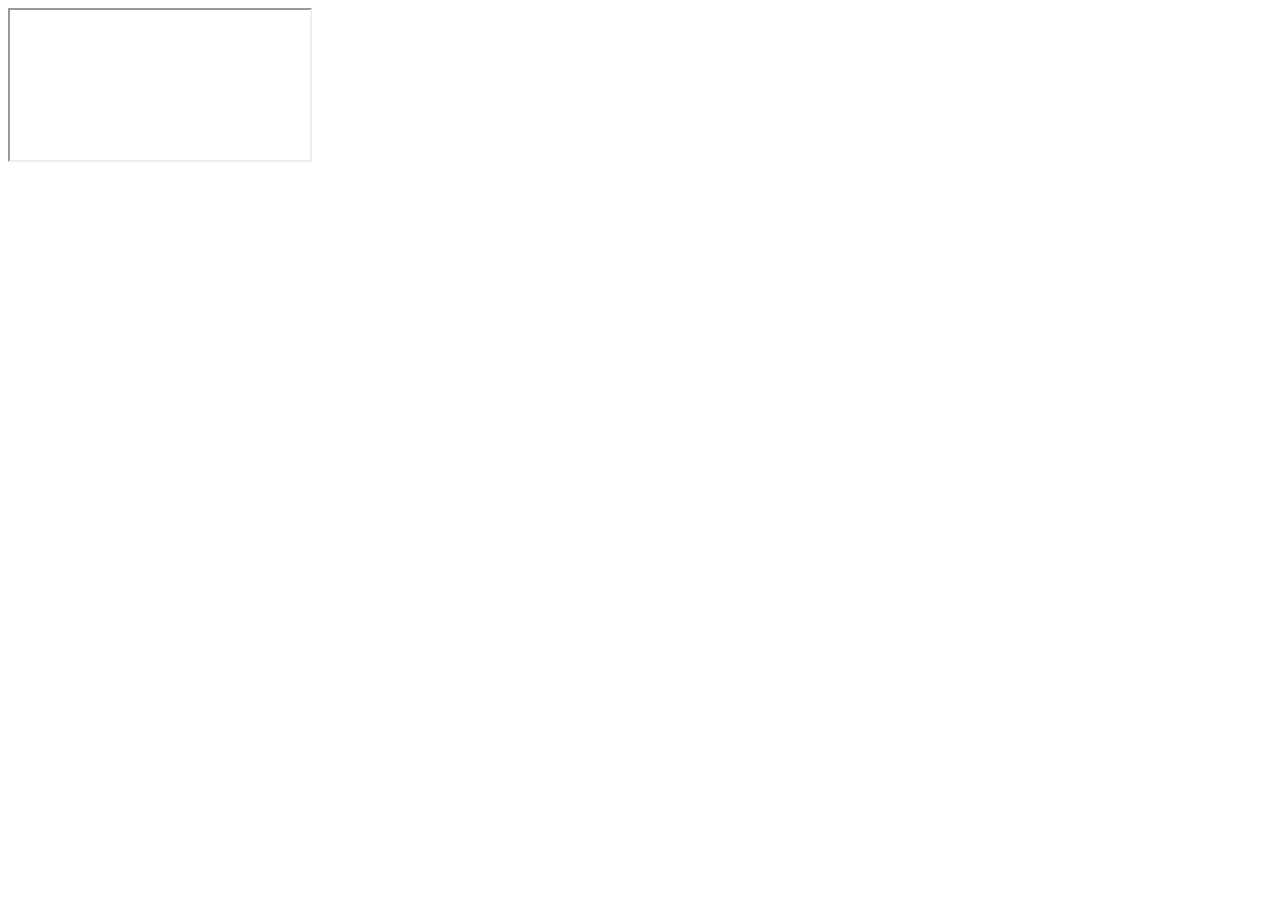
==== index.html @ e0d931c5 "Update index.html" ====
<!DOCTYPE html>
<html>
<head>
  <meta http-equiv="Content-Type" content="text/html; charset=UTF-8" />
  <meta name="viewport" content="width=device-width, initial-scale=1.0" />
  <title>title</title>
  <link rel="stylesheet" type="text/css" href="sample_css.css" />
</head>
<body>
  <div>
    <iframe src="https://netanswerplus.saisoncard.co.jp/WebPc/pages/images/person/PC/terms/iframe/index.html">
    </iframe>
  </div>
</body>
</html>
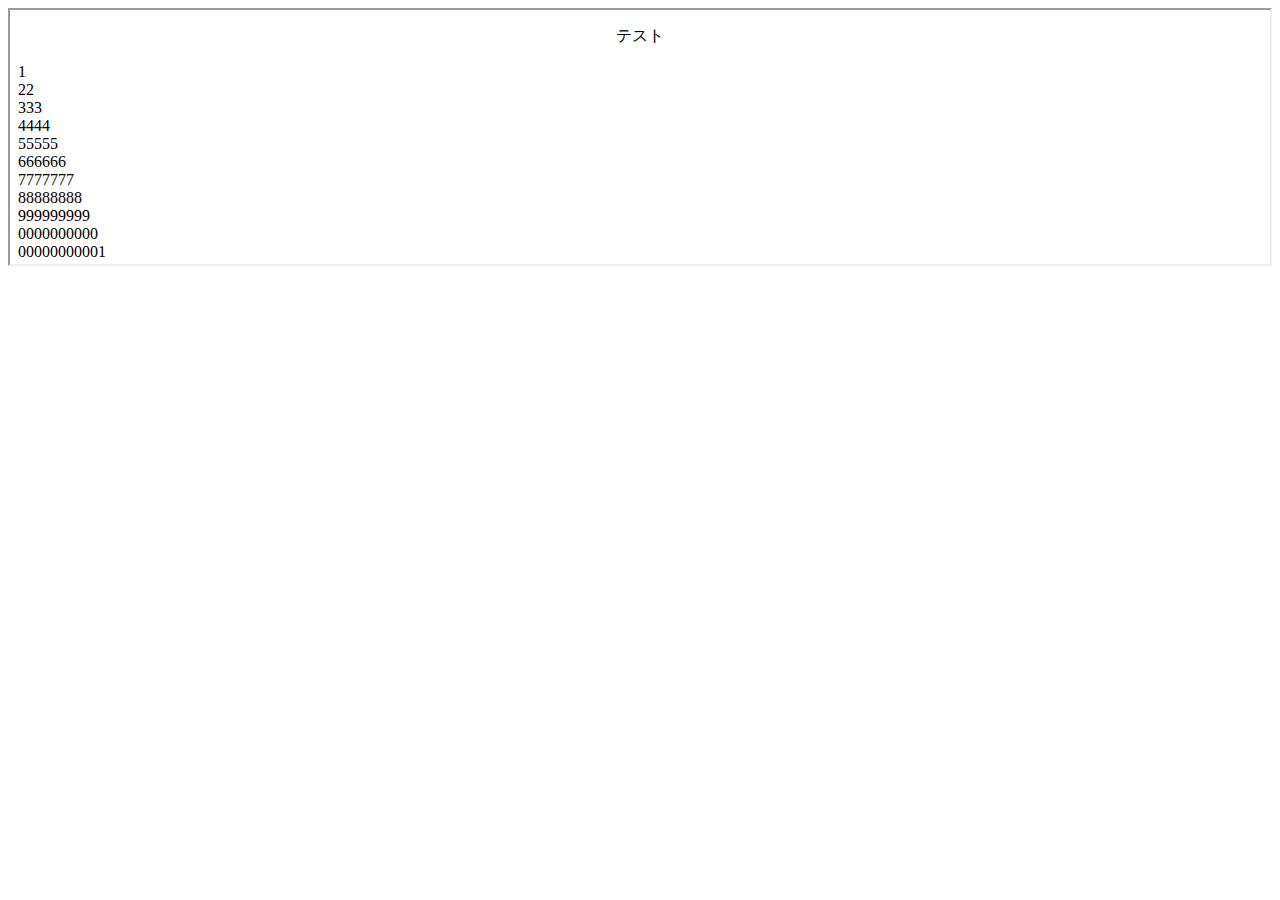
==== commit e7133d98: "Update index.html" ====
--- a/index.html
+++ b/index.html
@@ -8,7 +8,7 @@
 </head>
 <body>
   <div>
-    <iframe src="https://netanswerplus.saisoncard.co.jp/WebPc/pages/images/person/PC/terms/iframe/index.html">
+    <iframe src="terms.html">
     </iframe>
   </div>
 </body>
--- a/sample_css.css
+++ b/sample_css.css
@@ -0,0 +1,34 @@
+/* CSS Document */
+
+/* ====== SP ====== */
+.message{
+	margin:8px 0 16px;
+	border:1px solid #c3c7d0;
+	background-color:#fbfbfd;
+	height:256px;
+	padding:16px;
+	overflow:auto;
+	line-height:1.4;
+}
+div{
+	-webkit-overflow-scrolling:touch;
+	overflow:auto;
+}
+iframe{
+	width:100%;
+	height:258px;
+	padding:0px;
+	box-sizing:border-box;
+	display:block;
+}
+/* ====== SP end ====== */
+
+/* ====== PC ====== */
+@media screen and (min-width : 641px){
+
+.message{
+	margin:1.5em 0 1em;
+}
+
+}
+/* ====== PC end ====== */
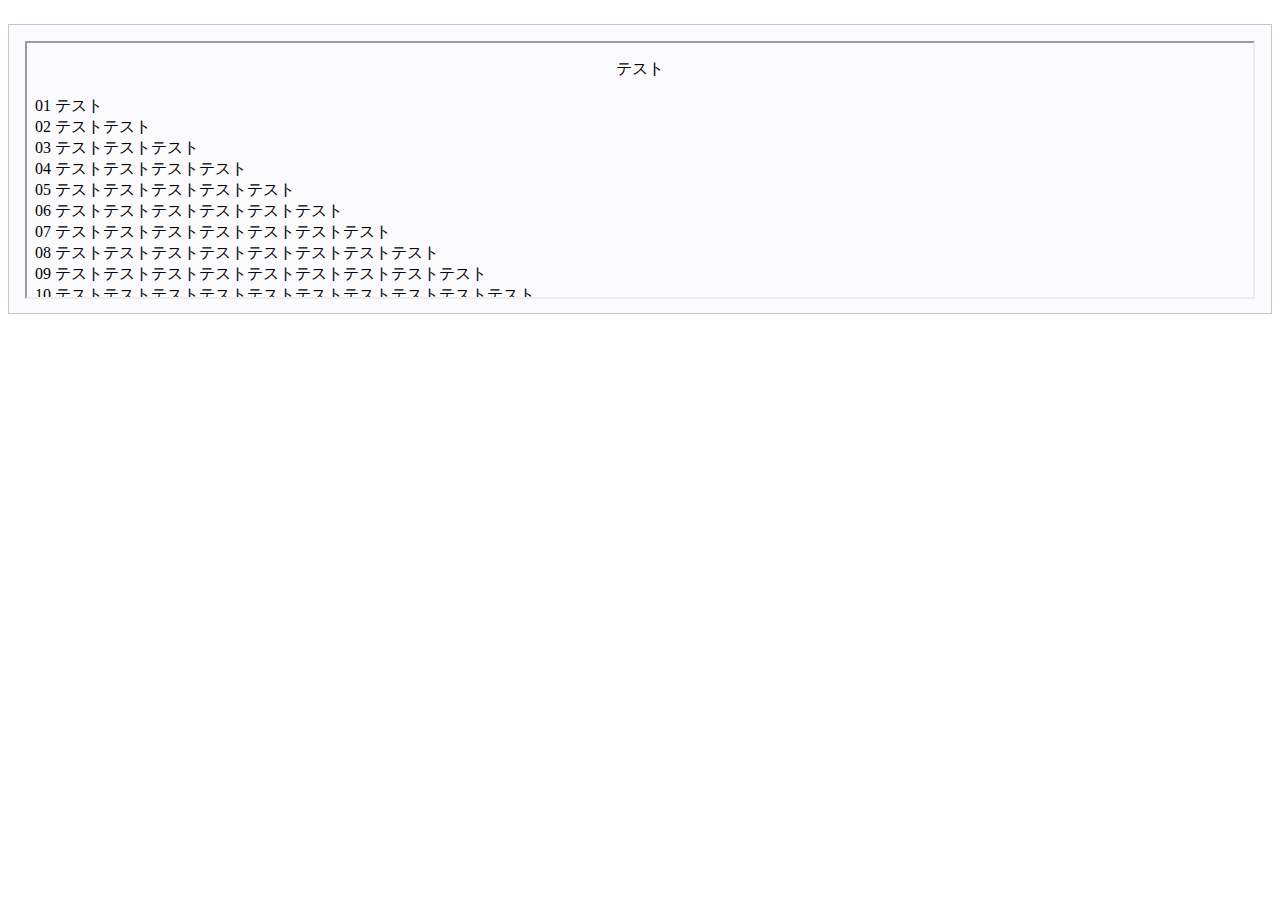
==== commit 3f86ac42: "Update index.html" ====
--- a/index.html
+++ b/index.html
@@ -7,9 +7,11 @@
   <link rel="stylesheet" type="text/css" href="sample_css.css" />
 </head>
 <body>
-  <div>
-    <iframe src="terms.html">
-    </iframe>
+  <div class="message">
+    <div class="test">
+      <iframe src="terms.html" class="test">
+      </iframe>
+    </div>
   </div>
 </body>
 </html>
--- a/sample_css.css
+++ b/sample_css.css
@@ -10,11 +10,11 @@
 	overflow:auto;
 	line-height:1.4;
 }
-div{
+div.test{
 	-webkit-overflow-scrolling:touch;
 	overflow:auto;
 }
-iframe{
+iframe.test{
 	width:100%;
 	height:258px;
 	padding:0px;
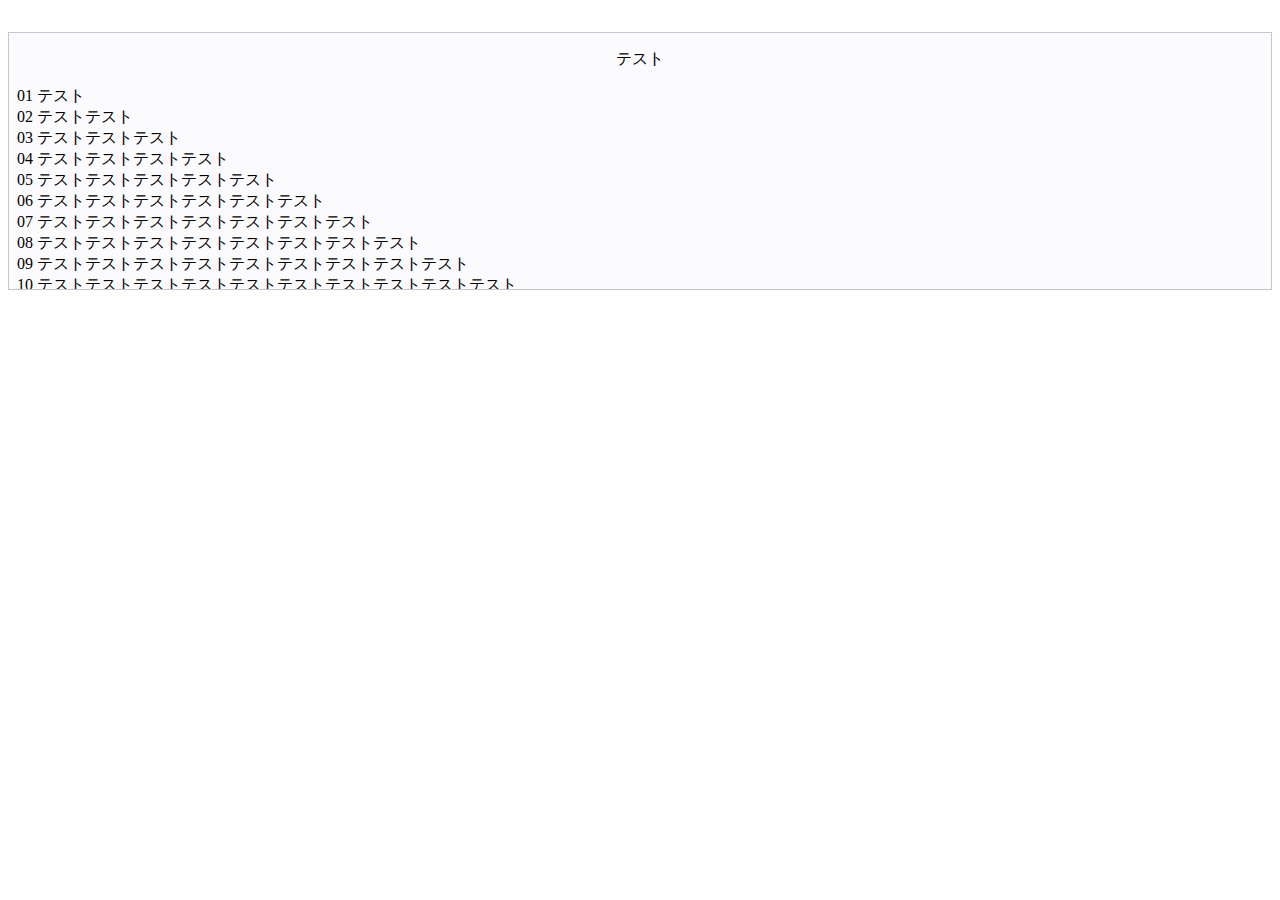
==== commit 8b572937: "Update index.html" ====
--- a/index.html
+++ b/index.html
@@ -7,9 +7,9 @@
   <link rel="stylesheet" type="text/css" href="sample_css.css" />
 </head>
 <body>
-  <div class="message">
+  <div>
     <div class="test">
-      <iframe src="terms.html" class="test">
+      <iframe src="terms.html" class="message test">
       </iframe>
     </div>
   </div>
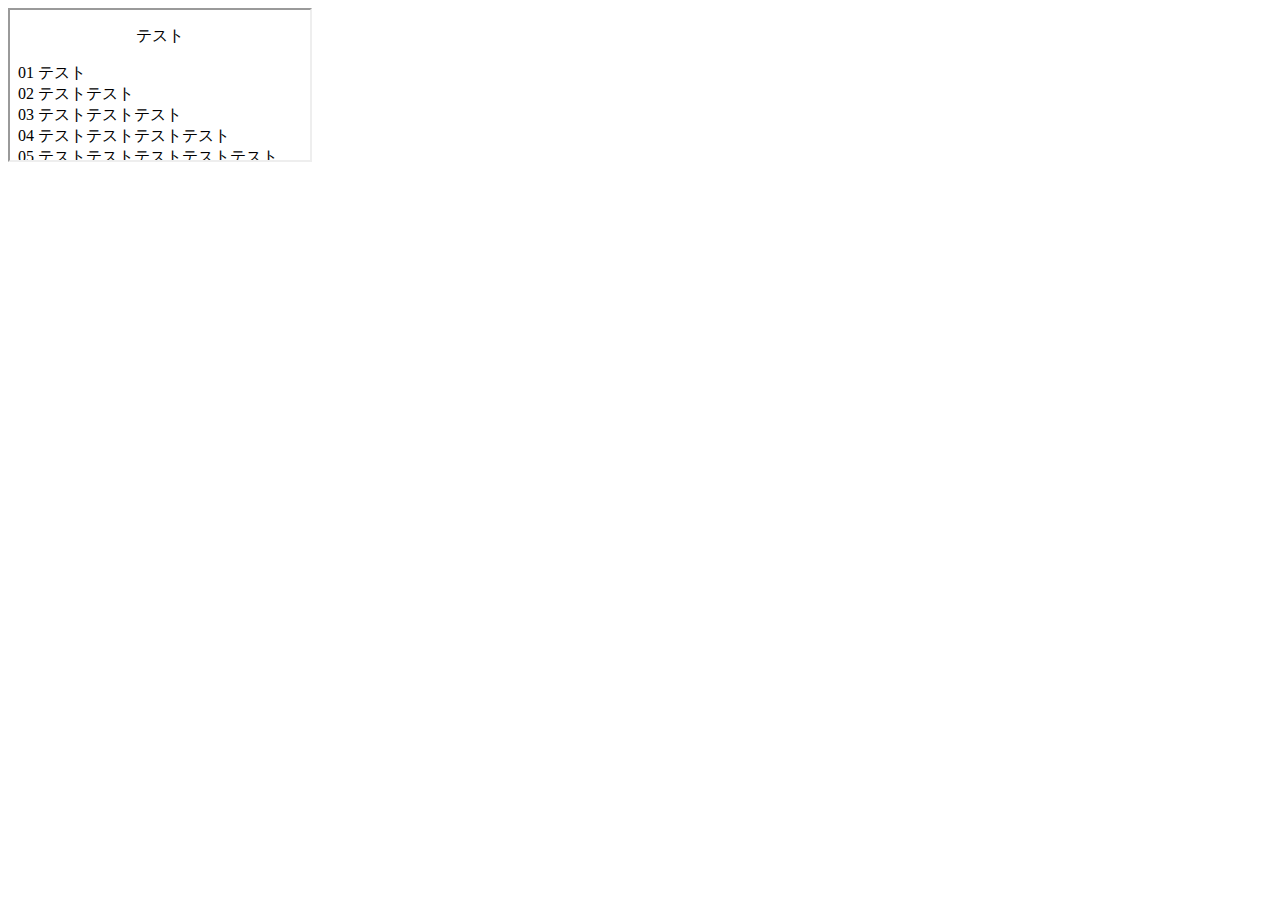
==== commit 1b35ed50: "Update index.html" ====
--- a/index.html
+++ b/index.html
@@ -4,7 +4,7 @@
   <meta http-equiv="Content-Type" content="text/html; charset=UTF-8" />
   <meta name="viewport" content="width=device-width, initial-scale=1.0" />
   <title>title</title>
-  <link rel="stylesheet" type="text/css" href="sample_css.css" />
+  <link rel="stylesheet" type="text/css" href="sample.css" />
 </head>
 <body>
   <div>
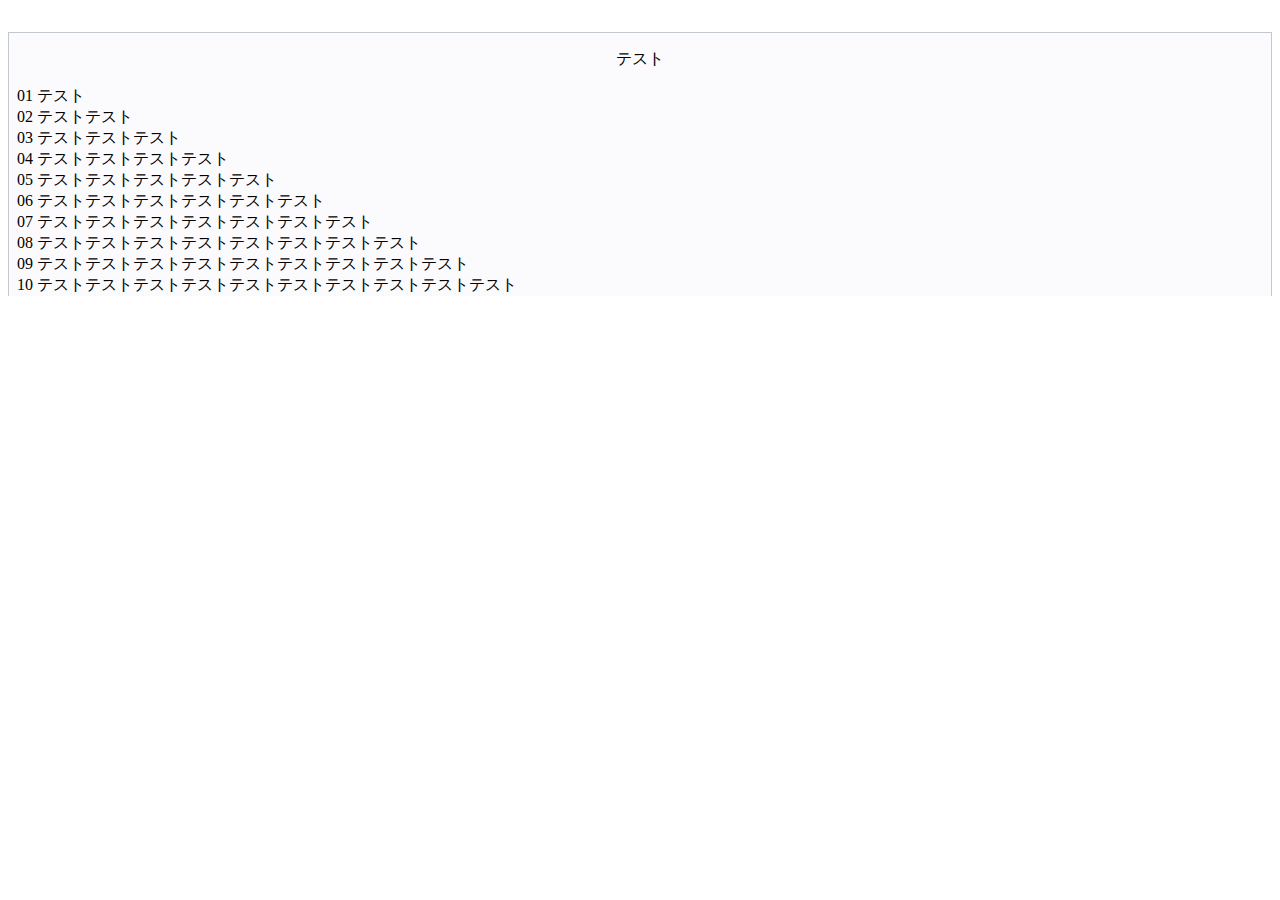
==== commit 0d16a977: "Update index.html" ====
--- a/index.html
+++ b/index.html
@@ -4,7 +4,7 @@
   <meta http-equiv="Content-Type" content="text/html; charset=UTF-8" />
   <meta name="viewport" content="width=device-width, initial-scale=1.0" />
   <title>title</title>
-  <link rel="stylesheet" type="text/css" href="sample.css" />
+  <link rel="stylesheet" type="text/css" href="sample_stylesheet.css" />
 </head>
 <body>
   <div>
--- a/sample_stylesheet.css
+++ b/sample_stylesheet.css
@@ -0,0 +1,35 @@
+/* CSS Document */
+
+/* ====== SP ====== */
+.message{
+	margin:8px 0 16px;
+	border:1px solid #c3c7d0;
+	background-color:#fbfbfd;
+	height:256px;
+	padding:16px;
+	overflow:auto;
+	line-height:1.4;
+}
+div.test{
+	height:288px;
+	-webkit-overflow-scrolling:touch;
+	overflow:auto;
+}
+iframe.test{
+	width:100%;
+	height:100%;
+	padding:0px;
+	box-sizing:border-box;
+	display:block;
+}
+/* ====== SP end ====== */
+
+/* ====== PC ====== */
+@media screen and (min-width : 641px){
+
+.message{
+	margin:1.5em 0 1em;
+}
+
+}
+/* ====== PC end ====== */
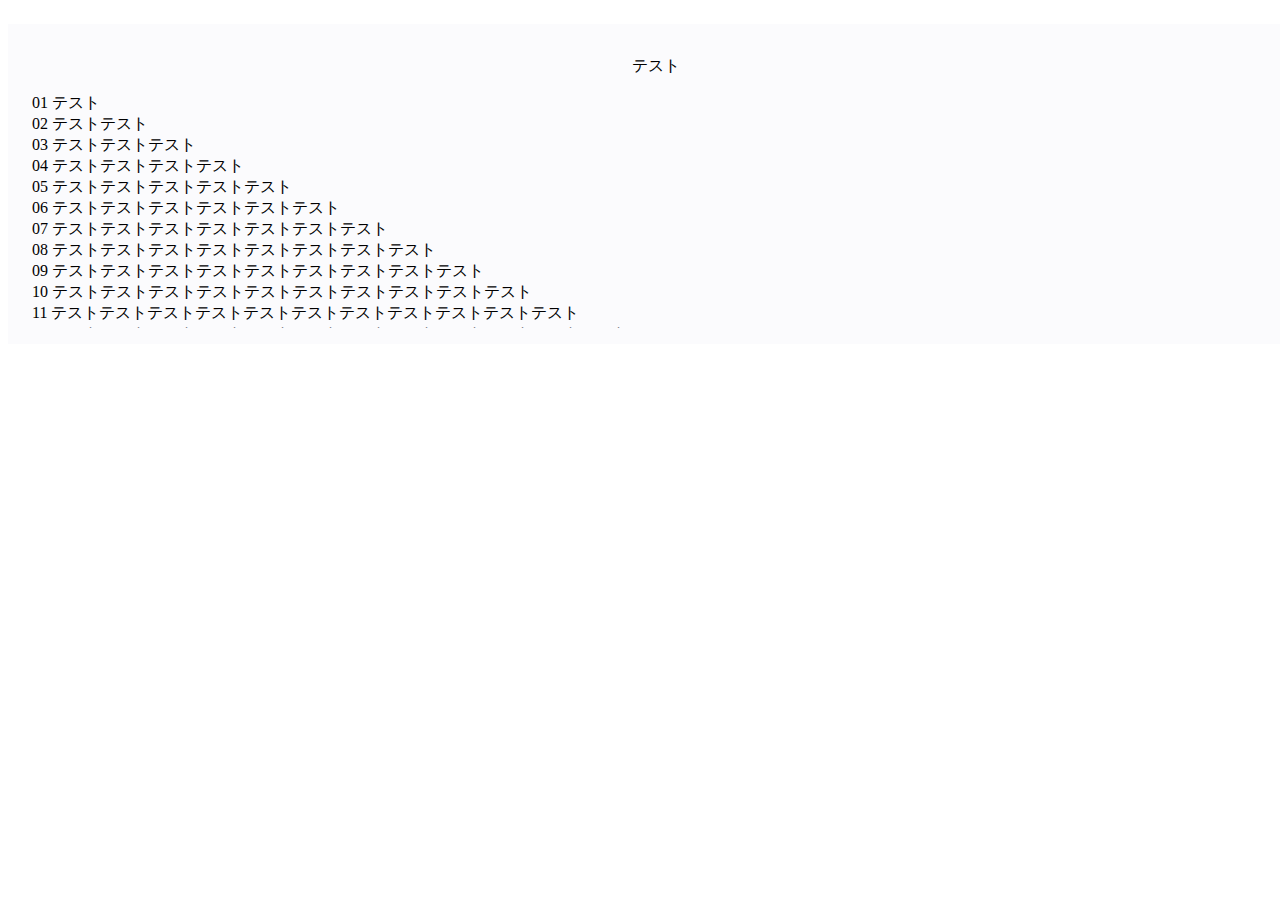
==== commit dce40112: "Update index.html" ====
--- a/index.html
+++ b/index.html
@@ -9,8 +9,7 @@
 <body>
   <div>
     <div class="test">
-      <iframe src="terms.html" class="message test">
-      </iframe>
+      <iframe src="terms.html" class="message test"></iframe>
     </div>
   </div>
 </body>
--- a/sample_stylesheet.css
+++ b/sample_stylesheet.css
@@ -12,14 +12,13 @@
 }
 div.test{
 	height:288px;
+	padding:0px;
 	-webkit-overflow-scrolling:touch;
-	overflow:auto;
 }
 iframe.test{
 	width:100%;
 	height:100%;
-	padding:0px;
-	box-sizing:border-box;
+	border:none;
 	display:block;
 }
 /* ====== SP end ====== */
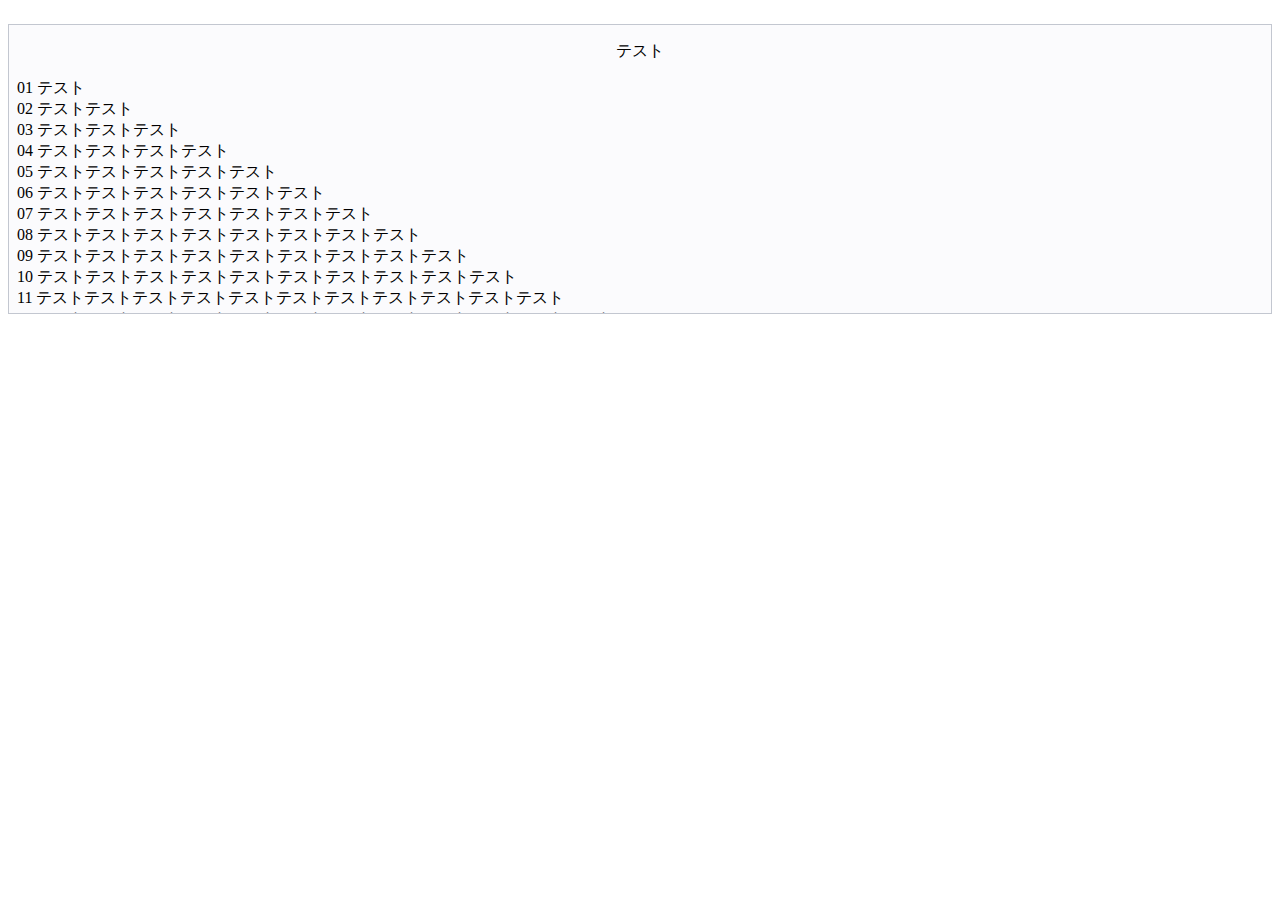
==== commit 52b050ea: "Update index.html" ====
--- a/index.html
+++ b/index.html
@@ -8,8 +8,8 @@
 </head>
 <body>
   <div>
-    <div class="test">
-      <iframe src="terms.html" class="message test"></iframe>
+    <div class="message test">
+      <iframe src="terms.html" class="test"></iframe>
     </div>
   </div>
 </body>
